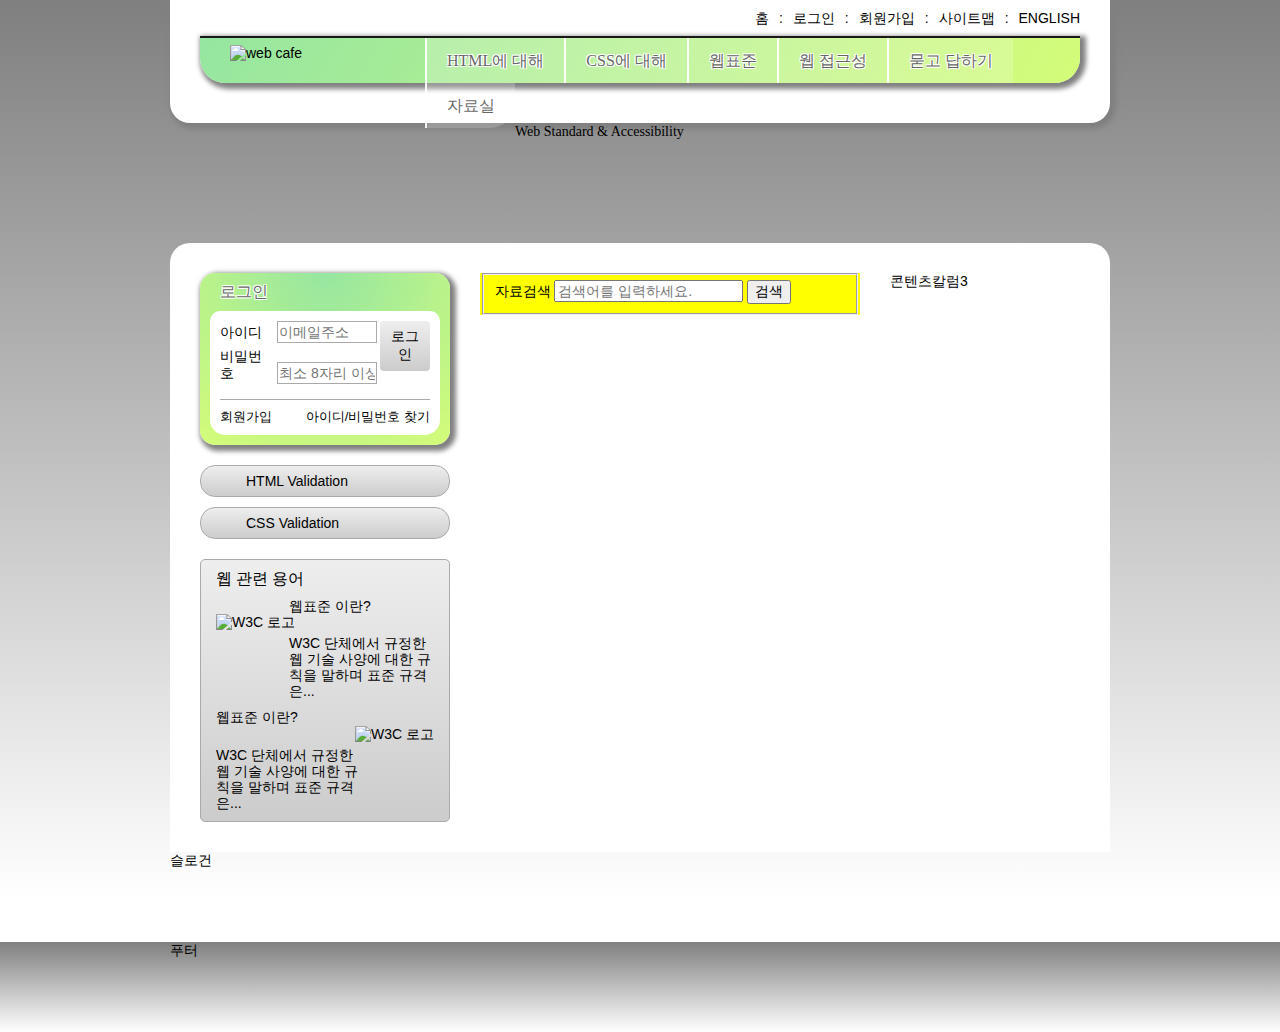
==== index.html @ 8339ca51 "자료 검색부분 마크업 완성" ====
<!DOCTYPE html>
<html lang="ko">

<head>
    <!--utf-8 다국어 언어를 지원한다.-->
    <meta charset="UTF-8">

    <!--이부분은 모바일 개발시 필요하다.-->
    <!--<meta name="viewport" content="width=device-width, initial-scale=1.0">-->

    <!--최신 브라우저를 실행시켜라 ie=edge-->
    <meta http-equiv="X-UA-Compatible" content="ie=edge">
    <title>웹카페 - 웹접근성 및 웹표준, HTML5, CSS3</title>

    <!--파비콘 아이콘을 사용한다. 네이버 클릭하면 위에 조금한 사진나오게끔-->
    <link rel="shortcut icon" href="./images/common/webcafe.ico">
    <link rel="stylesheet" href="css/style.css">

    <!--이렇게 직접 노토 산세리프 글꼴을 보여줄 수 있다.-->
    <!--<link href="https://fonts.googleapis.com/css?family=Noto+Sans" rel="stylesheet"> -->
    <!--<style>
    @import url('https://fonts.googleapis.com/css?family=Noto+Sans');
  </style>-->
</head>

<body>
    <div class="wrapper">
        <!--header.header+div.visual+main.main-content-->
        <header class="header">
            <h1 class="logo">
                <img src="images/logo.png" alt="web cafe">

            </h1>
            <ul class="info-menu">
                <!--li*5>a[href="#"]-->
                <li><a href="#">홈</a></li>
                <li><a href="#">로그인</a></li>
                <li><a href="#">회원가입</a></li>
                <li><a href="#">사이트맵</a></li>
                <li><a href="#">english</a></li>
            </ul>
            <nav class="navigation">
                <ul class="main-menu">
                    <li>
                        <!--span을 줘서 a와는 다르게 눌럿을때 시각효과를 준다. tabindex를 사용하면 눌럿을때 효과를 준다.-->
                        <span tabindex="0">HTML에 대해</span>
                        <!--ul>li>a[href="#"]-->
                        <ul class="about-html">
                            <li><a href="#">HTML5 소개</a></li>
                            <li><a href="#">레퍼런스 소개</a></li>
                            <li><a href="#">활용 예제</a></li>
                        </ul>
                    </li>
                    <li>
                        <span tabindex="0">CSS에 대해</span>
                        <!--ul>li>a[href="#"]-->
                        <ul class="about-CSS">
                            <li><a href="#">CSS 소개</a></li>
                            <li><a href="#">CSS2 VS CSS3</a></li>
                            <li><a href="#">CSS 애니메이션</a></li>
                            <li><a href="#">CSS Framework</a></li>
                        </ul>
                    </li>
                    <li>
                        <span tabindex="0">웹표준</span>
                        <!--ul>li>a[href="#"]-->
                        <ul class="web-standards">
                            <li><a href="#">웹 표준이란?</a></li>
                            <li><a href="#">W3C</a></li>
                            <li><a href="#">HTML5의 현재와 미래</a></li>
                        </ul>
                    </li>
                    <li>
                        <span tabindex="0">웹 접근성</span>
                        <!--ul>li>a[href="#"]-->
                        <ul class="web-accessibility">
                            <li><a href="#">웹 접근성의 개요</a></li>
                            <li><a href="#">장애 환경의 이해</a></li>
                            <li><a href="#">장차법</a></li>
                            <li><a href="#">웹 접근성 품질마크</a></li>
                        </ul>
                    </li>
                    <li>
                        <span tabindex="0">묻고 답하기</span>
                        <!--ul>li>a[href="#"]-->
                        <ul class="qna">
                            <li><a href="#">묻고 답하기</a></li>
                            <li><a href="#">FAQ</a></li>
                            <li><a href="#">1대1 질문</a></li>
                            <li><a href="#">웹표준</a></li>
                            <li><a href="#">웹접근성</a></li>
                        </ul>
                    </li>
                    <li>
                        <span tabindex="0" class="end">자료실</span>
                        <!--ul>li>a[href="#"]-->
                        <ul class="archive">
                            <li><a href="#">공개 자료실</a></li>
                            <li><a href="#">이미지 자료실</a></li>
                            <li><a href="#">웹표준 자료실</a></li>
                            <li><a href="#">웹 접근성 자료실</a></li>
                        </ul>
                    </li>
                </ul>
            </nav>
        </header>
        <div class="visual">
            <div class="visual-text">
                Web Standard &amp; Accessibility
            </div>
        </div>
        <main class="main-content">
            <!--div.group.group${콘텐츠칼럼$}*3-->
            <div class="group group1">
                <div class="login">
                    <h2 class="login-heading">로그인</h2>
                    <!--form만 했는데 action이 나온다. 이거는 서버 URL을 적으면 된다.-->
                    <form action="javascript:alert('회원님 반갑습니다.');" class="login-form">
                        <!--fieldset>legend-->
                        <!--폼을 묶을때는 전용 fieldset을 써준다.-->
                        <fieldset>
                            <legend>회원 로그인 폼</legend>
                            <div class="user-email">
                                <!--label+input#user-email-->
                                <label for="user-email">아이디</label>
                                <!--required는 필수적이다 즉 값을 입력안하고 누르면 제대로 쓰라고 나온다.-->
                                <input type="email" id="user-email" required placeholder="이메일주소">
                            </div>
                            <div class="user-pw">
                                <label for="user-pw">비밀번호</label>
                                <input type="password" id="user-pw" required placeholder="최소 8자리 이상">
                            </div>
                            <!--전송하는 역할을 한다 -> form이 가지고 있는 액션으로 가져온다.-->
                            <button type="submit" class="btn-login">로그인</button>
                        </fieldset>

                    </form>
                    <ul class="member">
                        <!--li*2>a[class href="#"]-->
                        <li class="join icon-right-open"><a href="#">회원가입</a></li>
                        <li class="find icon-right-outline"><a href="#">아이디/비밀번호 찾기</a></li>
                    </ul>
                </div>
                <div class="validation">
                    <h2 class="validation-heading hidden">유효성 검사 배너 링크</h2>
                    <ul class="validation-list">
                        <!--title 태그는 마우스 위로 누르면 해당 이름이 나온다. target을 누르면 새창이 뜨게 된다.-->
                        <li>
                            <a href="https://validator.w3.org/#validate_by_upload" title="마크업 유효성 검사 사이트로 이동" target="_blank">HTML Validation</a>
                        </li>
                        <li>
                            <a href="http://jigsaw.w3.org/css-validator/#validate_by_upload" title="CSS 유효성 검사 사이트로 이동" target="_blank">CSS Validation</a>
                        </li>
                    </ul>
                </div>

                <!--<div class="term">
                    <h2 class="term-heading">웹 관련 용어</h2>
                    <ul class="term-list">
                        <li class="term-list-thumbnail"><img src="images/web_standards.gif" alt="W3C 로고"></li>
                        <li class="term-list-subject">웹표준 이란?</li>
                        <li class="term-list-brief">W3C 단체에서 규정한 웹 기술 사양에 대한 규칙을 말하며 표준 규격은...</li>
                    </ul>
                </div>-->

                <div class="term">
                    <h2 class="term-heading">웹 관련 용어</h2>
                    <dl class="term-list">
                        <dt class="term-list-subject">웹표준 이란?</dt>
                        <dd class="term-list-thumbnail"><img src="images/web_standards.gif" alt="W3C 로고"></dd>
                        <dd class="term-list-brief">W3C 단체에서 규정한 웹 기술 사양에 대한 규칙을 말하며 표준 규격은...</dd>
                    </dl>
                    <dl class="term-list even">
                        <dt class="term-list-subject">웹표준 이란?</dt>
                        <dd class="term-list-thumbnail"><img src="images/web_standards.gif" alt="W3C 로고"></dd>
                        <dd class="term-list-brief">W3C 단체에서 규정한 웹 기술 사양에 대한 규칙을 말하며 표준 규격은...</dd>
                    </dl>
                </div>
            </div>




            <div class="group group2">
                <!--<div class="search">
                    <form action="" class="search-form">
                        <fieldset>
                            <legend></legend>
                            <div class="searching">
                                <label for="searching">자료검색</label>
                                <input type="search" id="searching" required placeholder="검색어를 입력하세요.">
                            </div>
                            <button type="submit" class="btn-search">검색</button>
                        </fieldset>
                    </form>
                </div>-->
                <div class="search">
                    <h2 class="search-heading hidden">검색</h2>
                    <!--인라인 자바 스크립트 html안에 자바스크립트가 있다.-->
                    <!--"javascript:alert();" 바깥이 겹따움표 이기 때문에 안에 () 여기는 '' 홀따움표를 적는다.-->
                    <form action="javascript:alert('검색이 완료되었습니다.');" class="search-form">
                        <!--fieldset>legend-->
                        <fieldset>
                            <legend>검색 폼</legend>
                            <label for="search">자료검색</label>
                            <!--input#search.keyword 아이디도 있고 클래스도 있다.-->
                            <input type="search" id="search" class="keyword" required placeholder="검색어를 입력하세요.">
                            <button type="submit" class="btn-search">검색</button>
                        </fieldset>
                    </form>
                </div>


            </div>

            <div class="group group3 ">콘텐츠칼럼3</div>
        </main>

        <!--article.slogan+footer.footer-->
        <article class="slogan ">슬로건</article>
        <div class="footer-bg ">
            <footer class="footer ">푸터</footer>
        </div>
    </div>


    <script src="https://code.jquery.com/jquery-3.2.1.min.js " integrity="sha256-hwg4gsxgFZhOsEEamdOYGBf13FyQuiTwlAQgxVSNgt4=" crossorigin="anonymous"></script>
    <script src="js/webcafe.js "></script>
</body>

</html>

<!-- 이걸 써야지 표준타입으로 간다 doctype이 없으면 비표준으로 된다.-->
<!--doctype html-->
<!--html:4t-->
<!--
<!DOCTYPE HTML PUBLIC "-//W3C//DTD HTML 4.01 Transitional//EN " "http://www.w3.org/TR/html4/loose.dtd ">
<html lang="en ">
<head>
<meta http-equiv="Content-Type " content="text/html;charset=UTF-8 ">
<title>Document</title>
</head>
<body>

</body>
</html> 

html:xt
-->
<!--
<!DOCTYPE html PUBLIC "-//W3C//DTD XHTML 1.0 Transitional//EN " "http://www.w3.org/TR/xhtml1/DTD/xhtml1-transitional.dtd ">
<html xmlns="http://www.w3.org/1999/xhtml " xml:lang="en ">
<head>
<meta http-equiv="Content-Type " content="text/html;charset=UTF-8 ">
<title>Document</title>
</head>
<body>

</body>
</html>
-->
<!--<!DOCTYPE html>
<html lang="ko ">
  <head>
    <meta charset="UTF-8 ">
    <meta name="viewport " content="width=device-width, initial-scale=1.0 ">
    <meta http-equiv="X-UA-Compatible " content="ie=edge ">
    <title>Web Cafe</title>
  </head>
  <body>
    <div>
      <div class="note "></div>

      div.note.brand
      <div class="note brand "></div>

      div#gnb
      <div id="gnb "></div>
      ul>li>a
      <ul>
        <li><a href=" "></a></li>
      </ul>

      ul>li*3
      <ul>
        <li></li>
        <li></li>
        <li></li>
      </ul>

      ul>li*3>a
      <ul>
        <li><a href=" "></a></li>
        <li><a href=" "></a></li>
        <li><a href=" "></a></li>
      </ul>

      ul>li*3>a{메뉴아니템}
      <ul>
        <li><a href=" ">메뉴아니템</a></li>
        <li><a href=" ">메뉴아니템</a></li>
        <li><a href=" ">메뉴아니템</a></li>
      </ul>

      ul>li*3>a{메뉴아니템$}
      <ul>
        <li><a href=" ">메뉴아니템1</a></li>
        <li><a href=" ">메뉴아니템2</a></li>
        <li><a href=" ">메뉴아니템3</a></li>
      </ul>

      ul>li.style$*3>a{메뉴아니템$}
      <ul>
        <li class="style1 "><a href=" ">메뉴아니템1</a></li>
        <li class="style2 "><a href=" ">메뉴아니템2</a></li>
        <li class="style3 "><a href=" ">메뉴아니템3</a></li>
      </ul>

      header+nav+main+footer
      <header></header>
      <nav></nav>
      <main></main>
      <footer></footer>

      a[href="http://w3.org "]
      <a href="http://w3.org "></a>
      

    </div>
  </body>
</html>-->
---- css/style.css ----
@charset "utf-8";

/*웹폰트 선언*/

@import"fontello.css";

/*@는 선언만한다. 화면에[ 바로 나오지는 않는다.*/

@font-face {
    /*글꼴 이름*/
    font-family: 'Noto Sans Regular';
    font-style: normal;
    font-weight: 400;
    src: local('Noto Sans Regular'), local('NotoSans-Regular'), url('font/eot/NotoSansKR-Regular-Hestia.eot'), url('font/eot/NotoSansKR-Regular-Hestia.eot?#iefix') format('embedded-opentype'), url('font/woff/NotoSansKR-Regular-Hestia.woff') format('woff'), url('font/otf/NotoSansKR-Regular-Hestia.otf') format('opentype');
}

@font-face {
    font-family: 'Noto Sans Bold';
    font-style: normal;
    font-weight: 700;
    src: local('Noto Sans Bold'), local('NotoSans-Bold'), url('font/eot/NotoSansKR-Bold-Hestia.eot'), url('font/eot/NotoSansKR-Bold-Hestia.eot?#iefix') format('embedded-opentype'), url('font/woff/NotoSansKR-Bold-Hestia.woff') format('woff'), url('font/otf/NotoSansKR-Bold-Hestia.otf') format('opentype');
}

@font-face {
    font-family: 'webcafeIcon';
    font-weight: 400;
    src: url('font/webcafeIcon.eot');
    src: url('font/webcafeIcon.eot?#iefix') format('embedded-opentype'), url('font/webcafeIcon.woff') format('woff'), url('font/webcafeIcon.ttf') format('truetype'), url('font/webcafeIcon.svg#webcaferegular') format('svg');
}


/*숨김 컨텐츠*/

legend,
.hidden {
    /*이렇게 하면 완전히 감춰지지 않는다*/
    /*display: none;*/
    position: absolute;
    left: -9999px;
    /*background: lime;*/
}


/*이렇게 직접 url을 통해 글꼴을 받을 수 잇다.*/


/*@import url('https://fonts.googleapis.com/css?family=Noto+Sans');*/


/*body{
  background: yellow;

}*/


/*요소의 여백 최소화*/


/* * 전체 선택자 */


/** {
  margin: 0;
  padding: 0;
}*/

html,
body,
h1,
h2,
h3,
h4,
h5,
h6,
p,
ul,
li {
    margin: 0;
    padding: 0;
}


/*제목크기 초기화*/

h1,
h2,
h3,
h4,
h5,
h6,
p {
    font-size: 1em;
    /*fw:n*/
    font-weight: normal;
}


/*레이아웃*/


/*.을찍고 뒤에 쓰면 클래스를 찾는다. 그냥쓰면 식별을 못한다.*/

html {
    font-size: 10px;
}


/*기본 스타일*/

body {
    /*앞에 글꼴이 인식 안될경우를 대비해서 , 찍도 뒤에 다른 글꼴을 사용한다.*/
    font-family: 'Noto Sans Regular', sans-serif;
    /*font-family: "돋움",Dotum;*/
    font-size: 1.4rem;
    /*line-height는 글자의 크기와 약간의 테두리 관련해서 나타낸다.*/
    line-height: 1.15;
}

input,
textarea,
select,
option,
button {
    font-family: inherit;
    font-size: inherit;
}

.wrapper {
    /*background-color: silver;*/
    /*background-image: linear-gradient(to bottom, rgba(0,0,0,0.65) 0%,rgba(0,0,0,0) 99%,rgba(0,0,0,0) 100%);*/
    /*background-image: linear-gradient(120deg, #84fab0 0%, #8fd3f4 100%);*/
    /*background-image: linear-gradient(60deg, #abecd6 0%, #fbed96 100%);*/
    /*background-image: url(images/bg_flower.png),linear-gradient(to bottom, rgba(0,0,0,0.5) 0%, rgba(255,255,255,1) 100%);*/
    /*그림을 하나만 나오게 한다. 또한 2가지 이미지에 따로 적용하기 위해 , 를 사용한다.*/
    /*background-repeat: no-repeat,repeat;
  background-position: 50% 0%, 0% 0%;*/
    /*위에 3개를 한번에 나타내기*/
    background: url(images/bg_flower.png) no-repeat 50% 0%, linear-gradient(to bottom, rgba(0, 0, 0, 0.5) 0%, rgba(255, 255, 255, 1) 100%) repeat 0% 0%;
    /*이미지가 올라가는거를 막아준다. 배경 이미지를 고정시킨다.*/
    background-attachment: fixed;
    height: 100vh;
}


/*링크스타일*/

a {
    color: inherit;
    text-decoration: none;
}

.header,
.visual,
.main-content,
.slogan,
.footer {
    width: 940px;
    margin: 0 auto;
    /*상자들이 패딩이나 마진으로 넘어가는 부분을 원래 부분으로 맞춰줌.*/
    box-sizing: border-box;
}


/*헤더*/

.header {
    /*내가 지정한 width 값에 보더 패딩 다 더해서 결국엔 940 px로 된다.*/
    box-sizing: border-box;
    /*w940px*/
    /*height: 115px;*/
    /*컨텐츠가 추가 되면 계쏙 같이 늘어 난다 min-height*/
    /*min-height: 115px;*/
    background-color: #FFFFFF;
    border-radius: 0 0 20px 20px;
    box-shadow: 3px 3px 5px 3px gray;
    /*background-color: pink;*/
    /*border: 10px solid blue;
  padding: 20px;*/
    /*margin: 0 50px 100px 200px;*/
    /*h10vh*/
    /*height: 10vh;*/
    position: relative;
    padding: 0 30px 40px 30px;
}


/*로고*/

.logo {
    /*pos:r 이거는 relative는 붕 떠있는 상태다 즉 스티커와 비슷하다.*/
    /*position: relative;
    top: 50px;
    left: 100px;*/
    /*fixed는 absolute와 같은 화변 view port 기준이다.*/
    /*position: fixed;*/
    position: absolute;
    top: 45px;
    left: 60px;
}


/*텍스트 링크 - 안내링크*/

.info-menu {
    /*background: pink;*/
    /*기존에 점같은거를안쓰겟다 불릿을 안사용하겟다.*/
    list-style: none;
    font-size: 0;
    text-align: right;
    position: relative;
    right: -10px;
}


/*클래스와 요소를 같이 선택한다. 즉 그 하위 메뉴 안에 요소만 li를 선택한다.*/

.info-menu li,
.info-menu a {
    display: inline-block;
}

.info-menu li {
    /*background: lime;*/
    /*display: inline;*/
    font-size: 1.4rem;
    text-transform: uppercase;
}


/*.info-menu li a{
    }*/

.info-menu a {
    /*패딩은 공백의 넓이 길이까지 늘어난다. */
    padding: 10px;
    /*background: yellow;*/
    /*display: inline-block;*/
}

.info-menu li::after {
    content: ":";
}

.info-menu li:last-child::after {
    /*background: yellow;*/
    content: "";
}


/*메인메뉴*/

.main-menu {
    background-image: linear-gradient(120deg, #96e6a1 0%, #d4fc79 100%);
    /*background: linear-gradient(to bottom, #e5892d 0%, #e0652c 35%, #e0652c 65%, #e5892d 100%);*/
    list-style: none;
    border-top: 2px solid #181818;
    /*x,y 값을 둥글게 할수 있다.*/
    /*border-radius: 0 0 25px 25px/ 0 0 25px 25px;*/
    border-radius: 0 0 25px 25px;
    padding-left: 225px;
    /*font-size: 1.8rem;*/
    height: 45px;
    box-shadow: 3px 3px 5px 3px gray;
}

.main-menu>li {
    float: left;
    position: relative;
    /*이렇게 하면 단점은 여백을 주면 공백부분은 클릭할 수 없다. 따라서 밑에 li>a 부분에 준다.
    padding: 10px 20px;*/
}


/*자식 선택자 그 안에 있는 자식만 A만을 선택한다.*/

.end {
    border-radius: 0 0 25px 0;
}


/*.main-menu>li>a {*/

.main-menu span {
    font-size: 1.6rem;
    font-family: "Noto Sans Bold";
    /*요새는 투명도 주는게 트랜드 그때는 16진수가아닌 rgba 방식을 사용*/
    color: rgba(93, 93, 93, 0.95);
    /*padding: 10px 21px 10px 20px;*/
    background: rgba(255, 255, 255, 0.2);
    display: block;
    line-height: 45px;
    padding: 0 20px;
    border-left: 2px solid rgba(255, 255, 255, 0.9);
    /*text-shadow: 1px 1px 0 #000, 2px 2px 0 #000, 3px 3px 0 #000, 4px 4px 0 #000;*/
    text-shadow: 1px 1px 0 #fff, 1px -1px 0 #fff, -1px 1px 0 #fff, -1px -1px 0 #fff;
}


/*hover는 가상 앨리먼트라고 부른다. 마우스는 올렸을때를 hover*/


/*focus를 사용해서 키보드를 통해서도 움직일수 있게 한다.*/


/*hover는 마우스를 올렸을때 효과를 준다.*/

.main-menu span:hover,
.main-menu span:focus {
    /*color: hsla(30, 80%, 70%, 1);*/
    /*color: rgba(255, 255, 255, 0.7);
    text-shadow: 1px 1px 0 #f00, 1px -1px 0 #f00, -1px 1px 0 #f00, -1px -1px 0 #f00;*/
    /*border-bottom: 2px solid #181818;*/
    color: rgba(255, 255, 255, 1);
    text-shadow: 1px 1px 0 rgba(93, 93, 93, 0.95), 1px -1px 0 rgba(93, 93, 93, 0.95), -1px 1px 0 rgba(93, 93, 93, 0.95), -1px -1px 0 rgba(93, 93, 93, 0.95);
    outline: 0;
}


/*hover 마우스 올리면 다음에 밑에 줄나오게 한다.*/

.main-menu span:hover::after,
.main-menu span:focus::after {
    content: "";
    display: block;
    background: skyblue;
    border-top: 2px solid #181818;
}


/*.main-menu>li>a::before {
    content: "구분선";
    display: block;
    background: skyblue;
}*/


/*#para 아이디를 써버리면 구체성 점수가 100점이 된다.*/

.main-menu ul {
    list-style: none;
    /*background: lime;*/
    position: absolute;
    /*display: none;*/
    /*rap은 줄바꿈이고 nowrap은 줄바꿈 하지 않겟다.*/
    white-space: nowrap;
    top: 45px;
}

.main-menu ul li {
    display: inline-block;
}

.main-menu ul a::before {
    font-family: "webcafeicon";
    content: "r";
    position: relative;
    top: 2px;
}

.main-menu ul a:hover::before,
.main-menu ul a:focus::before {
    content: "c";
    /*상속되어 있어서 위에서 2px 내렷으니까 더 내려야 차이가 난다.*/
    /*top: 10px;*/
    /*position: relative;*/
}

.main-menu ul a:hover,
.main-menu ul a:focus {
    color: red;
}

.main-menu ul a {
    padding: 8px 15px 7px 0;
    /*background: orange;*/
    display: block;
}

.about-html {
    /*!important를 쓰면 구체성이 1등이 된다. 무조건 보인다.*/
    /*display: flex !important;*/
    display: none;
    left: 0;
}

.about-CSS {
    display: none;
    left: 0;
}

.web-standards {
    display: none;
    left: 0;
}

.web-accessibility {
    display: none;
    left: -140px;
}

.qna {
    display: none;
    left: -170px;
}

.archive {
    display: none;
    right: -25px;
}


/*비주얼*/

@keyframes text-ani {
    /*시작과 끝을 명시하자 from to 도 괜춘*/
    0% {
        font-size: 12px;
        color: rgba(0, 0, 0, 0);
        /*margin: 0 0 0 0;*/
        /*padding: 0 0 0 0;*/
        /*top: 0;
        left: 0;*/
        transform: translate(0, 0);
    }
    100% {
        font-size: 24px;
        color: rgba(0, 0, 0, 1);
        /*margin: 75px 0 0 400px;*/
        /*padding: 75px 0 0 400px;*/
        /*top: 75px;
        left: 400px;*/
        transform: translate(600px, 75px);
    }
}

.visual {
    /*background-color: lime;*/
    /*height: 10vh;*/
    position: relative;
    height: 120px;
}

.visual::before,
.visual::after {
    content: "";
    position: absolute;
    top: 0;
    left: 0;
    width: 100%;
    height: 120px;
}

.visual::before {
    background: url("images/ani_flower_01.png") no-repeat 0px -10px, url(images/ani_flower_02.png) no-repeat 670px 0;
    /*background-color: yellow;*/
    animation-name: flower-ani;
    animation-duration: 4s;
    animation-fill-mode: backwards;
    animation-direction: alternate;
    animation-iteration-count: infinite;
    animation-timing-function: ease-in-out;
}

.visual::after {
    /*순서 중요하다 cascade 중요 pink를 위에 하면 안나온다.
    따라서 밑에다 해서 순서를 나타내야 한다.*/
    background: url(images/ani_flower_03.png) no-repeat 300px 0, url(images/ani_flower_04.png) no-repeat 800px 0;
    /*background-color: pink;*/
    animation-name: flower-ani;
    animation-duration: 3s;
    animation-delay: 6s;
    animation-fill-mode: backwards;
    animation-direction: alternate;
    animation-iteration-count: infinite;
    animation-timing-function: ease-in-out;
}

@keyframes flower-ani {
    0% {
        opacity: 0;
    }
    100% {
        opacity: 1;
    }
}

.visual-text {
    /*조지아로 보이고 다음에 업으면 time new roman 없으면 time 없으면 serif*/
    font-family: Georgia, 'Times New Roman', Times, serif;
    display: inline-block;
    /*position: absolute;*/
    /*background: yellow;
    animation-name: text-ani;
    animation-duration: 1s;
    animation-fill-mode: forwards;
    animation-delay: 2s;
    color: rgba(0, 0, 0, 0);
    animation-timing-function: ease-in-out;*/
    /*애니메이션 실회 횟수*/
    /*animation-iteration-count: 3;
    animation-direction: alternate;*/
    /*단축 표현 필수 조건은 애니메이션이름 듀레이션시간.*/
    /*animation: text-ani 0.5s forwards 2s ease-in-out 3 alternate;*/
    animation: text-ani 0.5s forwards ease-in-out;
}

.main-content {
    background-color: #fff;
    border-radius: 20px 20px 0 0;
    /*height: 60vh;높으를 지우면 컨텐츠만큼 높이가 올라온다.*/
    min-height: 400px;
    display: flex;
    padding: 30px;
    /*flex-direction: column;*/
    flex-direction: row;
    /*justify-content: flex-end;*/
    justify-content: space-between;
    /*컨텐트 값들을 정렬한다.*/
    /*justify-content: space-between;*/
    /*justify-content:space-around; */
    /*justify-content: center; 가운데 정렬*/
    /*부모 영역의 아래쪽으로 group들이 붙어진다.*/
    /*align-items: flex-end;*/
    /*align-items: center;*/
    /*align-items: flex-start;*/
}

.group {
    /*background-color: orange;*/
}

.group1 {
    width: 250px;
    /*height: 100px;*/
    /*order: 1;*/
    /*align-self: flex-end;*/
}


/*로그인 float*/


/*로그인*/

.login {
    background: radial-gradient(circle at center top, #96e6a1 0%, #d4fc79 100%);
    padding: 10px;
    border-radius: 15px;
    /* 0 0 10px 번짐의 효과가 얼마나 한지 10px 번짐 효과*/
    box-shadow: 3px 3px 5px 3px gray;
}

.login-heading {
    font-family: "Noto Sans Bold", sans-serif;
    font-size: 1.6rem;
    color: rgba(93, 93, 93, 0.95);
    text-shadow: 1px 1px 0 #fff, 1px -1px 0 #fff, -1px 1px 0 #fff, -1px -1px 0 #fff;
    text-indent: 10px;
}

.login-form fieldset {
    padding: 0 0 15px 0;
    border: 0;
    border-bottom: 1px solid #aaa;
    margin: 0;
    position: relative;
}

.login-form {
    padding: 10px;
    background: white;
    margin-top: 10px;
    border-radius: 10px 10px 0 0;
}

.login-form input {
    box-sizing: border-box;
    width: 100px;
    height: 22px;
    border: 1px solid #aaa;
    padding: 1px 1px 1px 1px;
}

.btn-login {
    background: linear-gradient(to bottom, #eee, #ccc);
    border-radius: 4px;
    width: 50px;
    height: 50px;
    position: absolute;
    top: 0;
    right: 0;
    border: 0;
    padding: 0 5px;
    /*마우스에 올리면 손가락 표시가 되게 한다.*/
    cursor: pointer;
    /*font-size: 1.2rem;*/
}

.member {
    padding: 0 10px 10px 10px;
    background: white;
    border-radius: 0 0 10px 10px;
    /*이걸 주면 * 앞에 점찍히는거를 방지할 수 있다*/
    list-style-type: none;
    font-size: 1.3rem;
    /*display: flex;*/
    /*justify-content: space-between;*/
}


/*플로트 이슈를 해결하기 위한 clearfix*/

.member::after {
    content: "";
    display: block;
    /*강제 마진을 준다 float높이 만큼*/
    clear: both;
}

.icon-right-open::before,
.icon-right-outline::before {
    color: red;
    /*font-size: 1rem;*/
}

.join {
    /*background: yellow;*/
    float: left;
}

.find {
    /*background: pink;*/
    float: right;
}

.user-pw {
    /*background: lime;*/
    margin-top: 5px;
}

.login-form label {
    /*레이블 테그는 인라인 상자라 적용이 안된다.*/
    display: inline-block;
    width: 3.8em;
    cursor: pointer;
    /*background: yellow;*/
}

.member {
    /*border-top: 1px solid #aaa;*/
    list-style-type: none;
    background: white;
    border-radius: 0 0 15px 15px;
}

.group2 {
    width: 380px;
    /*height: 200px;*/
    /*order: 2;*/
}

.group3 {
    width: 190px;
    /*height: 150px;*/
    /*order: 3;*/
    /*기본 order 값이 0으로 되어 있으므로 -1을 쓰면 가장 앞에 간다.*/
    /*order: -1;*/
}


/*유효성 검사 배너 링크*/

.validation {
    margin-top: 20px;
}


/*.validation-list {
    list-style-type: none;
}

.validation-list a {
    display: block;
    border: 1px solid #aaa;
    border-radius: 15px;
    height: 30px;
    line-height: 30px;
    margin: 10px 0px;
    padding-left: 45px;
    background: url("images/validation_icon.png") no-repeat 20px 50%, linear-gradient(to bottom, #eee 0%, #ccc 100%);
}*/

.validation-list li {
    /*url안에서 no-repeat를 작성하면 하나만 나오게 되고 25px는 x좌표 기준 y좌표는 50%나 center를 작성하면 가운데로 배치가 된다.*/
    background: url("images/validation_icon.png") no-repeat 20px 50%, linear-gradient(to bottom, #eee, #ccc);
    list-style-type: none;
    border: 1px solid #aaa;
    margin-bottom: 10px;
    height: 30px;
    line-height: 30px;
    /*이렇게 쓰면 사진을 눌렀을때 그림 앞에는 클릭이 안된다.*/
    /*padding-left: 45px;*/
    /*text 기준으로 여백이 들어가기 때문에 클릭이 그림 전체로 된ㄷ.*/
    text-indent: 45px;
    border-radius: 15px;
}

.validation-list a {
    display: block;
}


/*웹관련 용어*/

.term {
    background: linear-gradient(to bottom, #eee 0%, #ccc 100%);
    margin-top: 20px;
    border: 1px solid #aaa;
    border-radius: 5px;
    /*padding을 2개만 주면 처음은 위아래 두번재는 왼쪽오른쪽 값이 된다.*/
    padding: 10px 15px;
}

.term-heading {
    font-size: 1.6rem;
    font-family: "Noto Sans Bold";
}

.term-list {
    margin: 10px 0 0 0;
}

.term-list::after {
    content: "";
    display: block;
    clear: both;
}


/*밑에 brief를 0으로 해서 밑에게 먼저 우선되니까 !important를 적용한다. 또한
dd.term-list-brief이런식으로 정확히 명시해줘도 된다.*/

.term-list-brief {
    margin-top: 5px !important;
}

.term-list-thumbnail,
.term-list-brief {
    margin: 0;
}

.term-list-subject,
.term-list-brief {
    float: right;
    width: 145px;
}

.term-list-subject {}

.term-list-thumbnail {
    float: left;
}

.even .term-list-subject,
.even .term-list-brief {
    float: left;
}

.even .term-list-thumbnail {
    float: right;
}


/*.term {
    margin-top: 20px;
    padding: 12px 15px 15px 15px;
    background: linear-gradient(to bottom, #eee, #ccc);
    border: 1px solid #aaa;
    border-radius: 15px;
}

.term-list {
    margin: 5px 0 0 0;
    padding: 0;
}

.term h2 {
    padding: 0;
    margin: 0;
    font-family: "Noto Sans Bold", sans-serif;
    font-size: 1.6rem;
    color: black;
}

.term dt {
    display: inline-block;
    붕 뜨게 하고 싶으면 relative에서 상위 좌표를 -10px로 준다.
    position: relative;
    top: -5px;
    margin: 0;
    padding: 0;
    font-family: "Noto Sans Bold", sans-serif;
    font-size: 1.6rem;
    color: blue;
}

.term dd {
    margin: 0;
    padding: 0;
}

그냥 :first-child를 사용하면 dt가 면저 선택된다.
.term dl dd:nth-of-type(1) {
    float: left;
    margin: 0 15px 0 0;
    padding: 0;
}*/


/*.term {
    background: lime;
    margin-top: 20px;
    padding: 10px;
}

.term-heading {
    font-size: 1.6rem;
    font-family: "Noto Sans Bold";
}

.term ul {
    list-style-type: none;
}

.term-list-thumbnail {
    float: left;
}*/


/*.validation a {
    
    display: block;
}

.aaa,
.bbb {
    line-height: 30px;
    list-style: none;
    width: 250px;
    box-sizing: border-box;
    background: radial-gradient(circle at center top, #96e6a1 0%, #d4fc79 100%);
    height: 30px;
    border: 1px solid #aaa;
    border-radius: 30px;
}

.bbb {
    margin-top: 15px;
}
*/


/*search 연습--------------------*/


/*.search {
    position: relative;
    padding: 15px 10px 8px 13px;
    background: linear-gradient(to bottom, #eee 0%, #ccc 100%);
    border: 1px solid #aaa;
    border-bottom: 0;
    border-radius: 15px 15px 0 0;
}

.search fieldset {
    border: 0;
}

.searching {
}

.btn-search {
    background: linear-gradient(to bottom, #000, #ccc);
    border-radius: 4px;
    position: absolute;
    top: 10px;
    right: 0;
    padding: 0 5px;
    cursor: pointer;
}*/


/*search 연습--------------------*/

.search {
    background: yellow;
}

.slogan {
    height: 10vh;
}

.footer-bg {
    background: linear-gradient(to bottom, rgba(0, 0, 0, 0.5) 0%, rgba(255, 255, 255, 1) 100%);
}

.footer {
    height: 10vh;
}
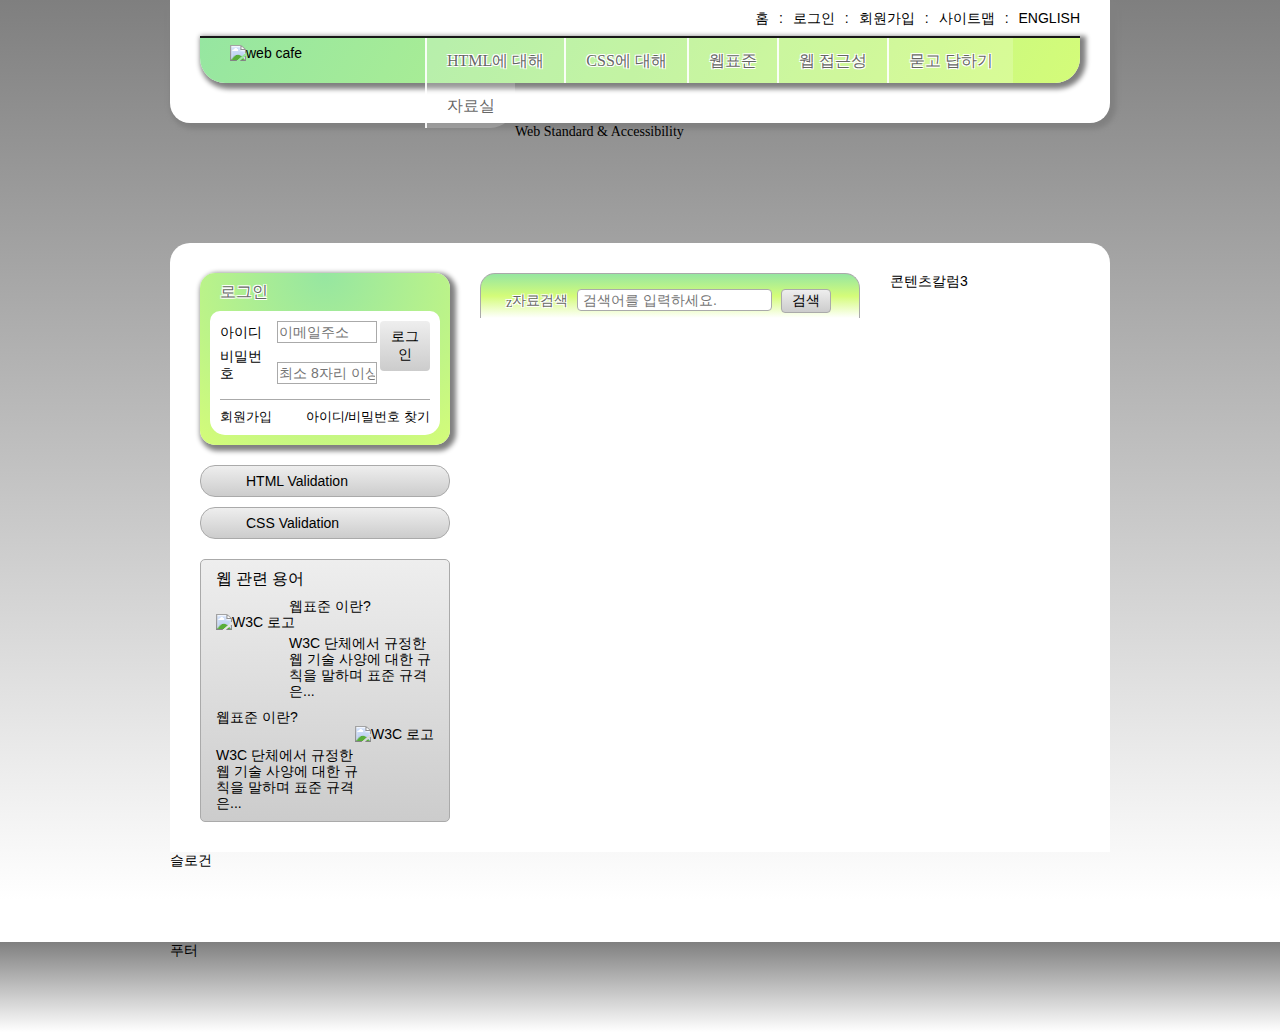
==== commit 018d733c: "자료검색까지 완료" ====
--- a/index.html
+++ b/index.html
@@ -43,6 +43,7 @@
                 <ul class="main-menu">
                     <li>
                         <!--span을 줘서 a와는 다르게 눌럿을때 시각효과를 준다. tabindex를 사용하면 눌럿을때 효과를 준다.-->
+                        <!--tabindex는 순위다 즉 0이번 제일번저 키보드로 접근 가능하게 할수 있게 된다.-->
                         <span tabindex="0">HTML에 대해</span>
                         <!--ul>li>a[href="#"]-->
                         <ul class="about-html">
--- a/css/style.css
+++ b/css/style.css
@@ -281,10 +281,10 @@
 /*.main-menu>li>a {*/
 
 .main-menu span {
+    cursor: pointer;
     font-size: 1.6rem;
     font-family: "Noto Sans Bold";
     /*요새는 투명도 주는게 트랜드 그때는 16진수가아닌 rgba 방식을 사용*/
-    color: rgba(93, 93, 93, 0.95);
     /*padding: 10px 21px 10px 20px;*/
     background: rgba(255, 255, 255, 0.2);
     display: block;
@@ -292,6 +292,7 @@
     padding: 0 20px;
     border-left: 2px solid rgba(255, 255, 255, 0.9);
     /*text-shadow: 1px 1px 0 #000, 2px 2px 0 #000, 3px 3px 0 #000, 4px 4px 0 #000;*/
+    color: rgba(93, 93, 93, 0.95);
     text-shadow: 1px 1px 0 #fff, 1px -1px 0 #fff, -1px 1px 0 #fff, -1px -1px 0 #fff;
 }
 
@@ -581,6 +582,14 @@
     padding: 1px 1px 1px 1px;
 }
 
+.login-form label {
+    /*레이블 테그는 인라인 상자라 적용이 안된다.*/
+    display: inline-block;
+    width: 3.8em;
+    cursor: pointer;
+    /*background: yellow;*/
+}
+
 .btn-login {
     background: linear-gradient(to bottom, #eee, #ccc);
     border-radius: 4px;
@@ -638,14 +647,6 @@
     margin-top: 5px;
 }
 
-.login-form label {
-    /*레이블 테그는 인라인 상자라 적용이 안된다.*/
-    display: inline-block;
-    width: 3.8em;
-    cursor: pointer;
-    /*background: yellow;*/
-}
-
 .member {
     /*border-top: 1px solid #aaa;*/
     list-style-type: none;
@@ -892,8 +893,97 @@
 
 /*search 연습--------------------*/
 
+
+/*.search {
+    background: linear-gradient(to bottom, #eee 0%, #ccc 100%);
+    border: 1px solid #aaa;
+    border-bottom: 0;
+    border-radius: 15px 15px 0 0;
+    padding: 20px 10px 5px 25px;
+}
+
+.search fieldset {
+    border: 0;
+}
+
+.search-form input {
+    box-sizing: border-box;
+    width: 200px;
+    height: 20px;
+    border: 1px solid #aaa;
+    padding: 1px 1px 1px 1px;
+}
+
+.keyword {
+    box-sizing: border-box;
+    width: 200px;
+    height: 20px;
+    border: 1px solid #aaa;
+    padding: 1px 1px 1px 1px;
+}
+
+.search label::before {
+    font-family: "webcafeicon";
+    content: "z";
+    position: relative;
+    top: 2px;
+    right: 4px;
+}
+
+.btn-search {
+    width: 48px;
+    color: white;
+    background: linear-gradient(to bottom, #000, #ccc);
+    border-radius: 4px;
+    padding: 0 5px;
+    cursor: pointer;
+    border: 0;
+}*/
+
+
+/*search 진짜 실습 밑에 부분*/
+
 .search {
-    background: yellow;
+    background: linear-gradient(to bottom, #96e6a1 0%, #d4fc79 50%, white 100%);
+    border: 1px solid #aaa;
+    border-bottom: 0;
+    border-radius: 15px 15px 0 0;
+    padding: 15px 25px 5px 25px;
+}
+
+.search label {
+    color: rgba(93, 93, 93, 0.95);
+    text-shadow: 1px 1px 0 #fff, 1px -1px 0 #fff, -1px 1px 0 #fff, -1px -1px 0 #fff;
+}
+
+.search fieldset {
+    border: 0;
+    padding: 0;
+    margin: 0;
+}
+
+.search-form label::before {
+    font-family: "webcafeicon";
+    content: "z";
+    position: relative;
+    top: 2px;
+}
+
+.search-form input {
+    width: 195px;
+    height: 22px;
+    border: 1px solid #aaa;
+    border-radius: 4px;
+    padding: 1px 1px 1px 5px;
+    margin: 0 5px;
+}
+
+.btn-search {
+    background: linear-gradient(to bottom, #eee, #ccc);
+    border-radius: 4px;
+    border: 1px solid #aaa;
+    padding: 0 10px;
+    height: 24px;
 }
 
 .slogan {
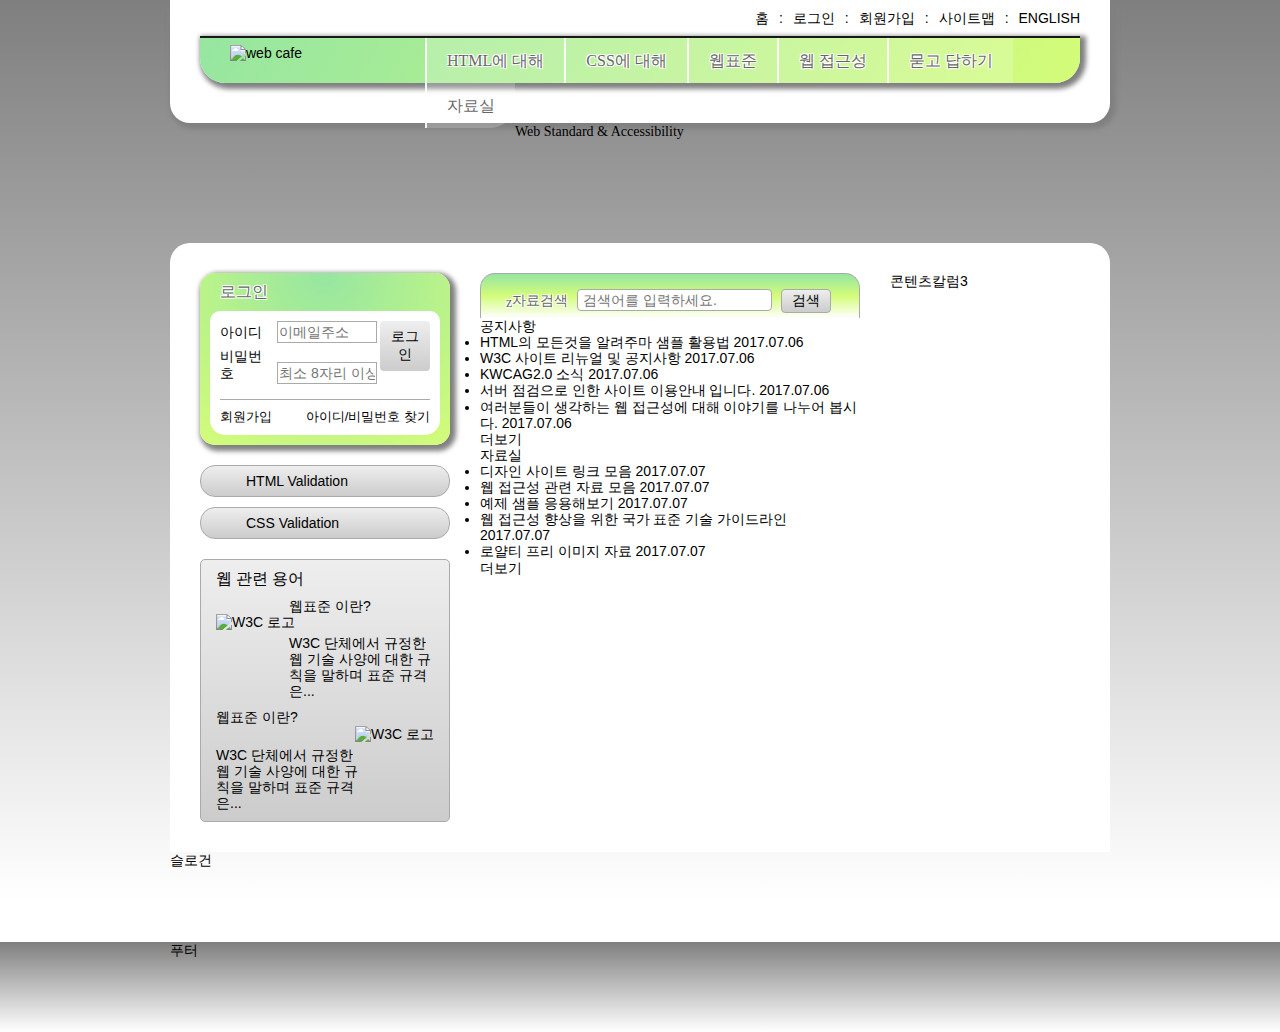
==== commit cb312952: "공지사항 및 마크업 구조 완성" ====
--- a/index.html
+++ b/index.html
@@ -212,13 +212,78 @@
                 </div>
 
 
+
+
+
+
+                <div class="board">
+                    <div class="notice">
+                        <h2 class="notice-heading" tabindex="0">공지사항</h2>
+                        <ul class="notice-list">
+
+
+                            <!--li>a[href="#"]+time[datetime="2017-07-06T13:44:25"]{2017.07.06}-->
+                            <li>
+                                <a href="#">HTML의 모든것을 알려주마 샘플 활용법</a>
+                                <time datetime="2017-07-06T13:44:25">2017.07.06</time>
+                            </li>
+                            <li>
+                                <a href="#">W3C 사이트 리뉴얼 및 공지사항</a>
+                                <time datetime="2017-07-06T13:44:25">2017.07.06</time>
+                            </li>
+                            <li>
+                                <a href="#">KWCAG2.0 소식</a>
+                                <time datetime="2017-07-06T13:44:25">2017.07.06</time>
+                            </li>
+                            <li>
+                                <a href="#">서버 점검으로 인한 사이트 이용안내 입니다.</a>
+                                <time datetime="2017-07-06T13:44:25">2017.07.06</time>
+                            </li>
+                            <li>
+                                <a href="#">여러분들이 생각하는 웹 접근성에 대해 이야기를 나누어 봅시다.</a>
+                                <time datetime="2017-07-06T13:44:25">2017.07.06</time>
+                            </li>
+                        </ul>
+                        <a href="#" class="notice-more" title="공지사항">더보기</a>
+                    </div>
+                    <div class="pds">
+                        <h2 class="pds-heading" tabindex="0">자료실</h2>
+                        <ul class="pds-list">
+                            <li>
+                                <a href="#">디자인 사이트 링크 모음</a>
+                                <time datetime="2017-07-07T13:44:25">2017.07.07</time>
+                            </li>
+                            <li>
+                                <a href="#">웹 접근성 관련 자료 모음</a>
+                                <time datetime="2017-07-07T13:44:25">2017.07.07</time>
+                            </li>
+                            <li>
+                                <a href="#">예제 샘플 응용해보기</a>
+                                <time datetime="2017-07-07T13:44:25">2017.07.07</time>
+                            </li>
+                            <li>
+                                <a href="#">웹 접근성 향상을 위한 국가 표준 기술 가이드라인</a>
+                                <time datetime="2017-07-07T13:44:25">2017.07.07</time>
+                            </li>
+                            <li>
+                                <a href="#">로얄티 프리 이미지 자료</a>
+                                <time datetime="2017-07-07T13:44:25">2017.07.07</time>
+                            </li>
+                        </ul>
+                        <a href="#" class="pds-more" title="자료실">더보기</a>
+                    </div>
+                </div>
+
+
+
+
             </div>
 
             <div class="group group3 ">콘텐츠칼럼3</div>
         </main>
 
         <!--article.slogan+footer.footer-->
-        <article class="slogan ">슬로건</article>
+        <article class="slogan">슬로건</article>
         <div class="footer-bg ">
             <footer class="footer ">푸터</footer>
         </div>
--- a/css/style.css
+++ b/css/style.css
@@ -305,6 +305,9 @@
 
 /*hover는 마우스를 올렸을때 효과를 준다.*/
 
+
+/*hover 마우스 올리면 다음에 밑에 줄나오게 한다.*/
+
 .main-menu span:hover,
 .main-menu span:focus {
     /*color: hsla(30, 80%, 70%, 1);*/
@@ -316,9 +319,6 @@
     outline: 0;
 }
 
-
-/*hover 마우스 올리면 다음에 밑에 줄나오게 한다.*/
-
 .main-menu span:hover::after,
 .main-menu span:focus::after {
     content: "";
@@ -339,7 +339,6 @@
 
 .main-menu ul {
     list-style: none;
-    /*background: lime;*/
     position: absolute;
     /*display: none;*/
     /*rap은 줄바꿈이고 nowrap은 줄바꿈 하지 않겟다.*/
@@ -373,7 +372,6 @@
 
 .main-menu ul a {
     padding: 8px 15px 7px 0;
-    /*background: orange;*/
     display: block;
 }
 
@@ -986,6 +984,89 @@
     height: 24px;
 }
 
+
+/*내가 실습한 board*/
+
+
+/*.board {
+    position: relative;
+    margin-top: 23px;
+}
+
+.board span:hover+ul {
+    display: block;
+}
+
+.board ul {
+    position: absolute;
+    top: 40px;
+    padding: 0 0 0 10px;
+    list-style-type: none;
+}
+
+.more {
+    float: right;
+    position: relative;
+    top: 4px;
+    right: 5px;
+}
+
+.board span {
+    float: left;
+    position: relative;
+}
+
+.board span {
+    margin: 0;
+    color: rgba(93, 93, 93, 0.95);
+    text-shadow: 1px 1px 0 #fff, 1px -1px 0 #fff, -1px 1px 0 #fff, -1px -1px 0 #fff;
+    padding: 5px;
+    border: 1px solid #aaa;
+    background: linear-gradient(to bottom, #eee, #ccc);
+    border-radius: 4px 4px 0 0;
+    border-bottom: 0;
+}
+
+.board ul li {
+    display: inline-block;
+}
+
+.board ul a {
+    display: block;
+}
+
+.notice-sub li a {
+    width: 290px;
+    display: inline-block;
+}
+
+.board li a::before {
+    font-family: "webcafeicon";
+    content: "r";
+    position: relative;
+    top: 2px;
+}
+
+.board time {
+    float: right;
+}
+
+.board span:hover {
+    background: white;
+    border: 1px solid red;
+    border-bottom: 0;
+    color: red;
+    outline: 0;
+}
+
+.notice-sub {
+    display: none;
+}
+
+.pds-sub {
+    display: block;
+}*/
+
 .slogan {
     height: 10vh;
 }
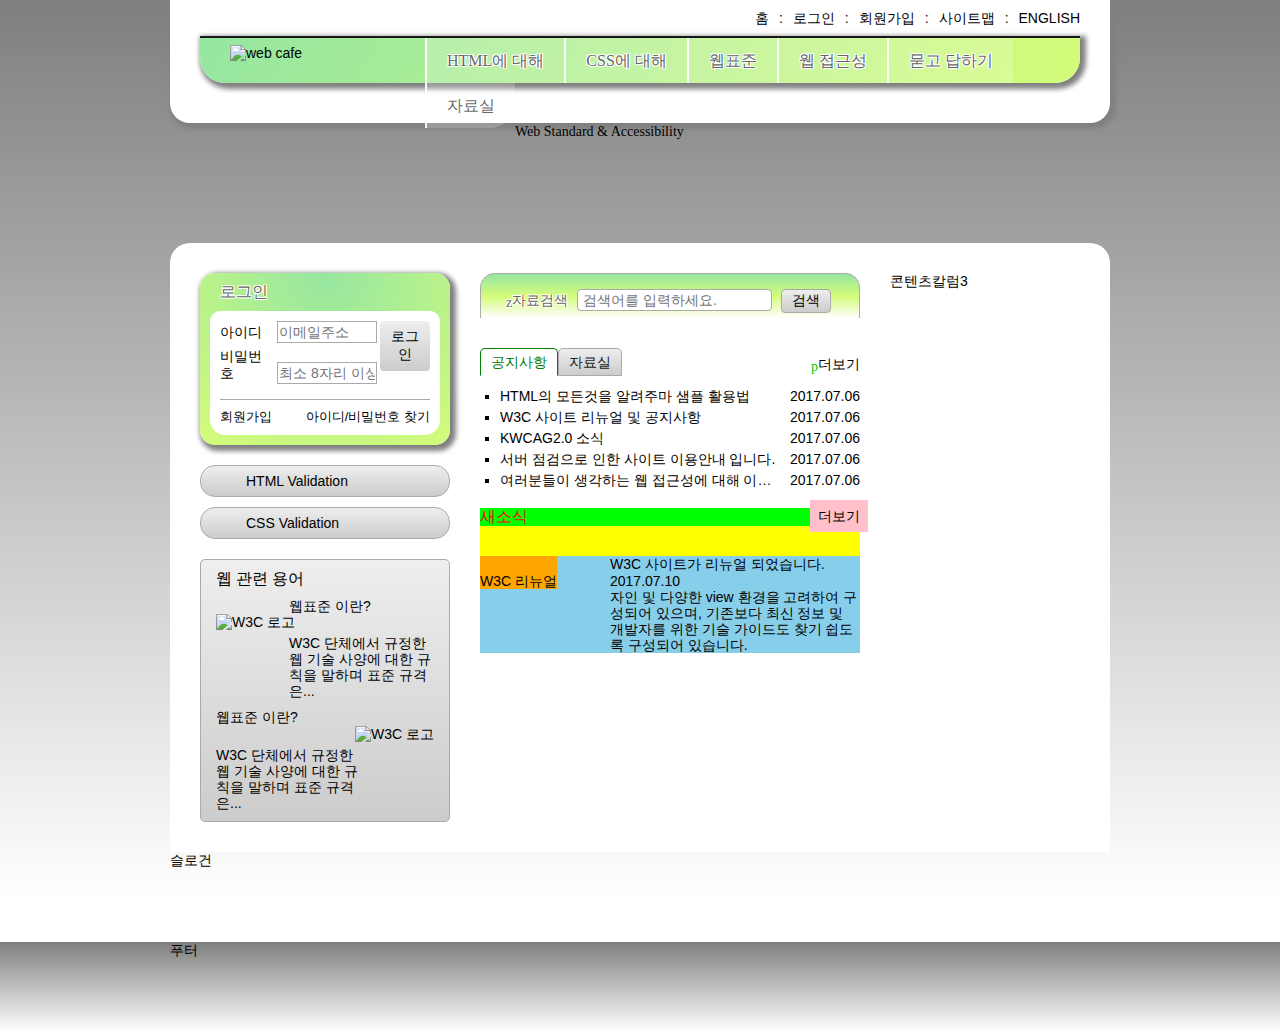
==== commit 4fa79d45: "새소식 디자인 일부 적용" ====
--- a/index.html
+++ b/index.html
@@ -217,7 +217,7 @@
 
 
                 <div class="board">
-                    <div class="notice">
+                    <div class="notice act">
                         <h2 class="notice-heading" tabindex="0">공지사항</h2>
                         <ul class="notice-list">
 
@@ -274,6 +274,42 @@
                     </div>
                 </div>
 
+                <!--<div class="news">
+                    <h2 class="title">새소식</h2>
+
+
+                    <div class="news-form">
+                        <a href="#">
+                            <figure class="etc">
+                                <img src="images/news.gif" alt="뉴스 이미지">
+                                <figcaption>W3C 리뉴얼</figcaption>
+                            </figure>
+                            <ul class="news-list">
+                                <li class="top">W3C 사이트가 리뉴얼 되었습니다.</li>
+                                <time datetime="2017-07-07T13:44:25">2017.07.07</time>
+                                <li class="bottom">디자인 및 다양한 view 환경을 고려하여 구성되어 있으며, 기존보다 최신 정보 및 개발자를 위한 기술 가이드도 찾기 쉽도록 구성되어 있습니다.</li>
+                            </ul>
+                        </a>
+                        <a href="#" class="news-more" title="새소식">더보기</a>
+                    </div>
+                </div>-->
+                <section class="news">
+                    <h2 class="news-heading">새소식</h2>
+                    <article class="news-item">
+                        <!--a태그를 쓰면 반드시 a가 기본으로 inline-block이니까 block으로 바꾸자-->
+                        <a href="#">
+                            <h3 class="news-item-heading">W3C 사이트가 리뉴얼 되었습니다.</h3>
+                            <time class="news-item-date" datetime="2017-07-10T17:12:30">2017.07.10</time>
+                            <p class="news-item-brief">자인 및 다양한 view 환경을 고려하여 구성되어 있으며, 기존보다 최신 정보 및 개발자를 위한 기술 가이드도 찾기 쉽도록 구성되어 있습니다.</p>
+                            <figure class="news-item-thumnail">
+                                <img src="images/news.gif" alt="">
+                                <figcaption>W3C 리뉴얼</figcaption>
+                            </figure>
+
+                        </a>
+                    </article>
+                    <a href="#" class="news-more" title="새소식">더보기</a>
+                </section>
 
 
 
--- a/css/style.css
+++ b/css/style.css
@@ -367,7 +367,7 @@
 
 .main-menu ul a:hover,
 .main-menu ul a:focus {
-    color: red;
+    color: green;
 }
 
 .main-menu ul a {
@@ -1067,6 +1067,339 @@
     display: block;
 }*/
 
+
+/*공지사항 및 자료실*/
+
+
+/*.board {
+    position: relative;
+    margin-top: 20px;
+}
+
+.notice-more,
+.pds-more {
+    position: absolute;
+    right: 5px;
+}
+
+.board ul time {
+    float: right;
+}
+
+.notice-list {
+    display: none;
+}
+
+.pds-list {
+}
+
+.board li a::before {
+    font-family: "webcafeicon";
+    content: "r";
+    position: relative;
+    top: 2px;
+}
+
+.board ul {
+    line-height: 30px;
+    position: absolute;
+    top: 40px;
+    padding: 0 0 0 10px;
+    list-style-type: none;
+}
+
+.board h2 {
+    float: left;
+    position: relative;
+}
+
+.notice-heading,
+.pds-heading {
+    margin: 0;
+    color: rgba(93, 93, 93, 0.95);
+    text-shadow: 1px 1px 0 #fff, 1px -1px 0 #fff, -1px 1px 0 #fff, -1px -1px 0 #fff;
+    padding: 5px;
+    border: 1px solid #aaa;
+    background: linear-gradient(to bottom, #eee, #ccc);
+    border-radius: 4px 4px 0 0;
+    border-bottom: 0;
+}
+
+.act .notice-heading,
+.act .pds-heading {
+    background: white;
+    border: 1px solid red;
+    border-bottom: 0;
+    color: red;
+    outline: 0;
+}*/
+
+
+/*공지사항 및 자료실 최종본*/
+
+.board {
+    height: 160px;
+    position: relative;
+    margin-top: 30px;
+}
+
+.notice-heading,
+.pds-heading {
+    float: left;
+    border: 1px solid #aaa;
+    border-radius: 5px 5px 0 0;
+    color: #181818;
+    background: linear-gradient(to bottom, #eee, #ccc);
+    padding: 5px 10px;
+    cursor: pointer;
+}
+
+.act .notice-heading,
+.act .pds-heading {
+    border-color: green;
+    border-bottom-color: white;
+    background: white;
+    color: green;
+    outline: 0;
+}
+
+.notice-list,
+.pds-list {
+    box-sizing: border-box;
+    /*크기를 줘야지 absolute가 되지 않도록 크기를 부모만큼 줘야 한다.*/
+    width: 100%;
+    list-style-type: square;
+    position: absolute;
+    top: 35px;
+    left: 0;
+    padding-left: 20px;
+}
+
+
+/*상자와 상자사이는 lint-height가 아니라 margin*/
+
+.notice-list li,
+.pds-list li {
+    margin: 5px 0;
+}
+
+.notice-list time,
+.pds-list time {
+    float: right;
+}
+
+.notice-list a,
+.pds-list a {
+    float: left;
+    width: 285px;
+    /*한줄일 경우에만 적용 가능하고 white space overflow text-overflow 3개를 한번에 사용한다.*/
+    /*한줄로 인식한다. 무조건*/
+    white-space: nowrap;
+    overflow: hidden;
+    /*ellipsis는 css3때 추가된것으로 추가된 부분은 ...으로 바뀐다.*/
+    text-overflow: ellipsis;
+}
+
+.notice-more,
+.pds-more {
+    position: absolute;
+    top: 0;
+    right: 0px;
+    padding: 8px 0 0 0;
+}
+
+.notice-more::before,
+.pds-more::before {
+    content: "p";
+    font-family: "webcafeIcon";
+    color: hsla(120, 100%, 40%, 1);
+    position: relative;
+    top: 2px;
+}
+
+.notice-list,
+.pds-list,
+.notice-more,
+.pds-more {
+    display: none;
+}
+
+.act .notice-list,
+.act .pds-list,
+.act .notice-more,
+.act .pds-more {
+    display: block;
+}
+
+
+/*새소식 디자인*/
+
+
+/*.news {
+    position: relative;
+    margin-top: 20px;
+    background: yellow;
+}
+
+.news-more {
+    top: 0;
+    right: 0;
+    position: absolute;
+}
+
+.news-form {
+    margin-top: 15px;
+    padding-top: 15px;
+    border-top: 1px solid #aaa;
+}
+
+.etc {
+    background: red;
+    margin: 0 20px 0 0;
+    float: left;
+}
+
+.etc figcaption {
+    margin-top: 20px;
+    text-align: center;
+}
+
+.news-list {
+    list-style-type: none;
+    background: lime;
+}
+
+.top {
+    background: pink;
+    margin-bottom: 3px;
+}
+
+.top::before {
+    content: "r";
+    font-family: "webcafeIcon";
+    position: relative;
+    top: 2px;
+}*/
+
+
+/*새소식 디자인 최종*/
+
+
+/*.news {
+    position: relative;
+    margin-top: 10px;
+}
+
+.news-heading {
+    color: red;
+    font-family: "Noto Sans Bold";
+}
+
+.news-item {
+    border-top: 1px solid #aaa;
+    margin-top: 15px;
+    padding-top: 15px;
+    position: relative;
+}
+
+.news-more {
+    position: absolute;
+    top: 0;
+    right: 0;
+}
+
+.news-item-thumnail {
+    float: left;
+    margin: 0 30px 0 0;
+}
+
+.news-item-thumnail img {
+    box-shadow: 3px 3px 5px 3px gray;
+    margin-bottom: 10px;
+}
+
+.news-item-thumnail figcaption {
+    text-align: center;
+}
+
+.news-item-heading {
+    font-family: "Noto Sans Bold", sans-serif;
+    right: 13px;
+    display: inline-block;
+    position: relative;
+    margin-bottom: 5px;
+}
+
+.news-item-date {
+    margin-bottom: 5px;
+}
+
+.news-item-brief {
+    margin-top: 5px;
+    line-height: 16px;
+}
+
+.news-item-heading::before {
+    content: "r";
+    font-family: "webcafeIcon";
+    position: relative;
+    top: 2px;
+}
+
+.news-more::before {
+    content: "p";
+    font-family: "webcafeIcon";
+    color: hsla(120, 100%, 40%, 1);
+    position: relative;
+    top: 2px;
+}*/
+
+
+/*-------*/
+
+.news {
+    background: yellow;
+    mask-type: 10px;
+    position: relative;
+}
+
+.news-heading {
+    background: lime;
+    font-family: "Noto Sans Bold";
+    font-size: 1.6rem;
+    color: red;
+}
+
+.news-more {
+    background: pink;
+    position: absolute;
+    top: -8px;
+    right: -8px;
+    padding: 8px;
+}
+
+.news-item {
+    position: relative;
+    background: skyblue;
+    margin-top: 30px;
+    padding-left: 130px;
+}
+
+
+/*꼭 블록화 시켜야 한다!!!!*/
+
+.news-item a {
+    display: block;
+}
+
+.news-item-thumnail {
+    top: 0;
+    left: 0;
+    position: absolute;
+    margin: 0;
+    background: orange;
+}
+
 .slogan {
     height: 10vh;
 }
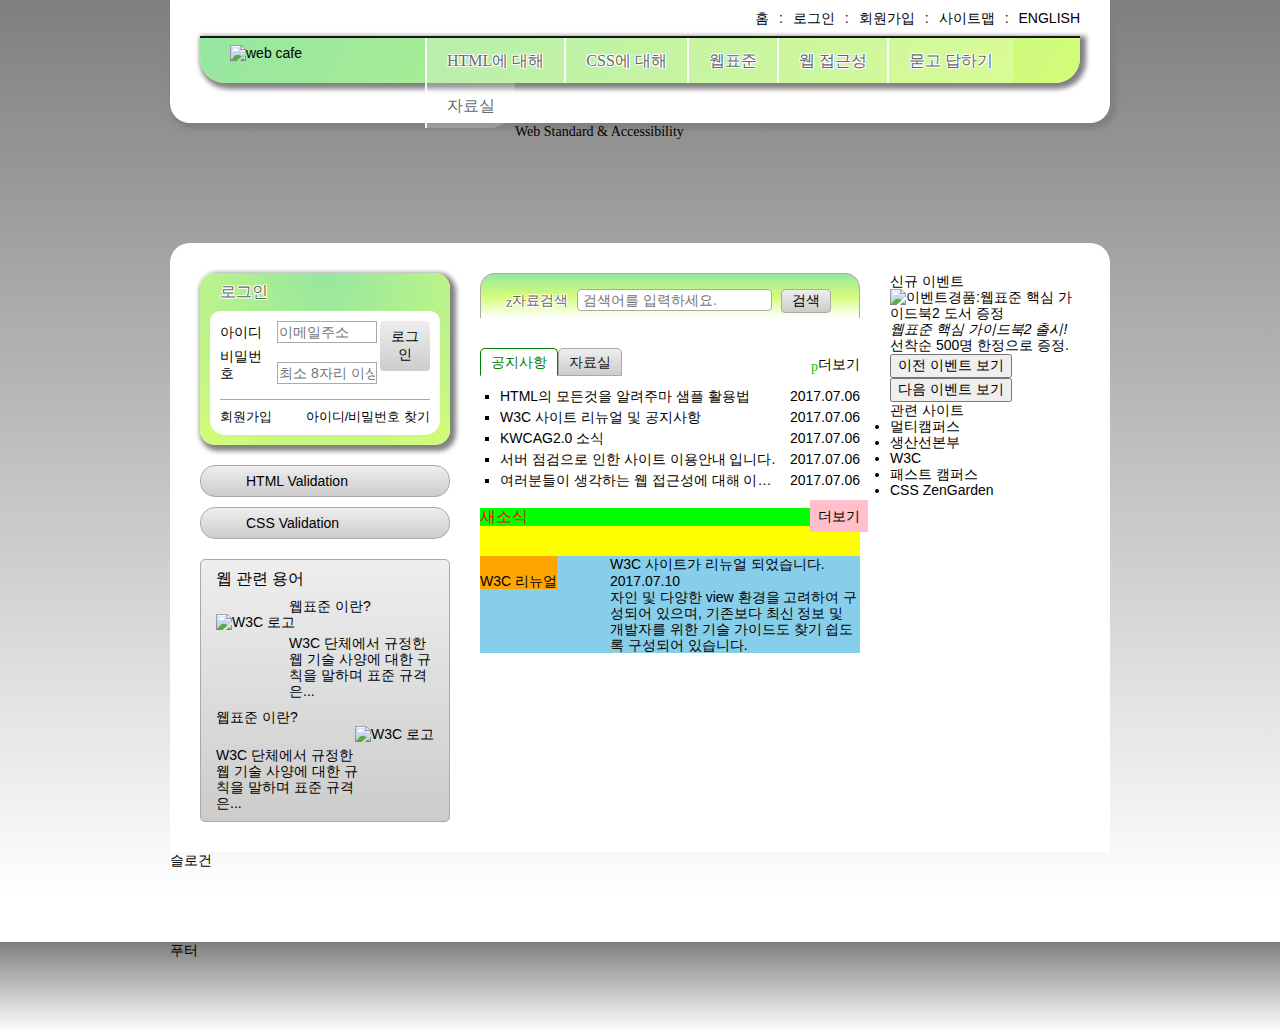
==== commit b1b59cfd: "신규 이벤트 및 관련 사이트 마크업 완성" ====
--- a/index.html
+++ b/index.html
@@ -315,7 +315,33 @@
 
             </div>
 
-            <div class="group group3 ">콘텐츠칼럼3</div>
+            <div class="group group3 ">
+                <div class="event-related">
+                    <div class="event">
+                        <h2 class="event-heading">신규 <span>이벤트</span></h2>
+                        <div id="event-detail">
+                            <p><img src="images/free_gift.gif" alt="이벤트경품:웹표준 핵심 가이드북2 도서 증정"></p>
+                            <p>
+                                <em>웹표준 핵심 가이드북2 출시!</em> 선착순 500명 한정으로 증정.
+                            </p>
+                        </div>
+                        <div class="btn-event">
+                            <button type="button" class="btn-event-prev">이전 이벤트 보기</button>
+                            <button type="button" class="btn-event-next">다음 이벤트 보기</button>
+                        </div>
+                    </div>
+                    <div class="related">
+                        <h2 class="related-heading">관련 <span>사이트</span></h2>
+                        <ul class="related-list">
+                            <li><a href="#">멀티캠퍼스</a></li>
+                            <li><a href="#">생산선본부</a></li>
+                            <li><a href="#">W3C</a></li>
+                            <li><a href="#">패스트 캠퍼스</a></li>
+                            <li><a href="#">CSS ZenGarden</a></li>
+                        </ul>
+                    </div>
+                </div>
+            </div>
         </main>
 
         <!--article.slogan+footer.footer-->
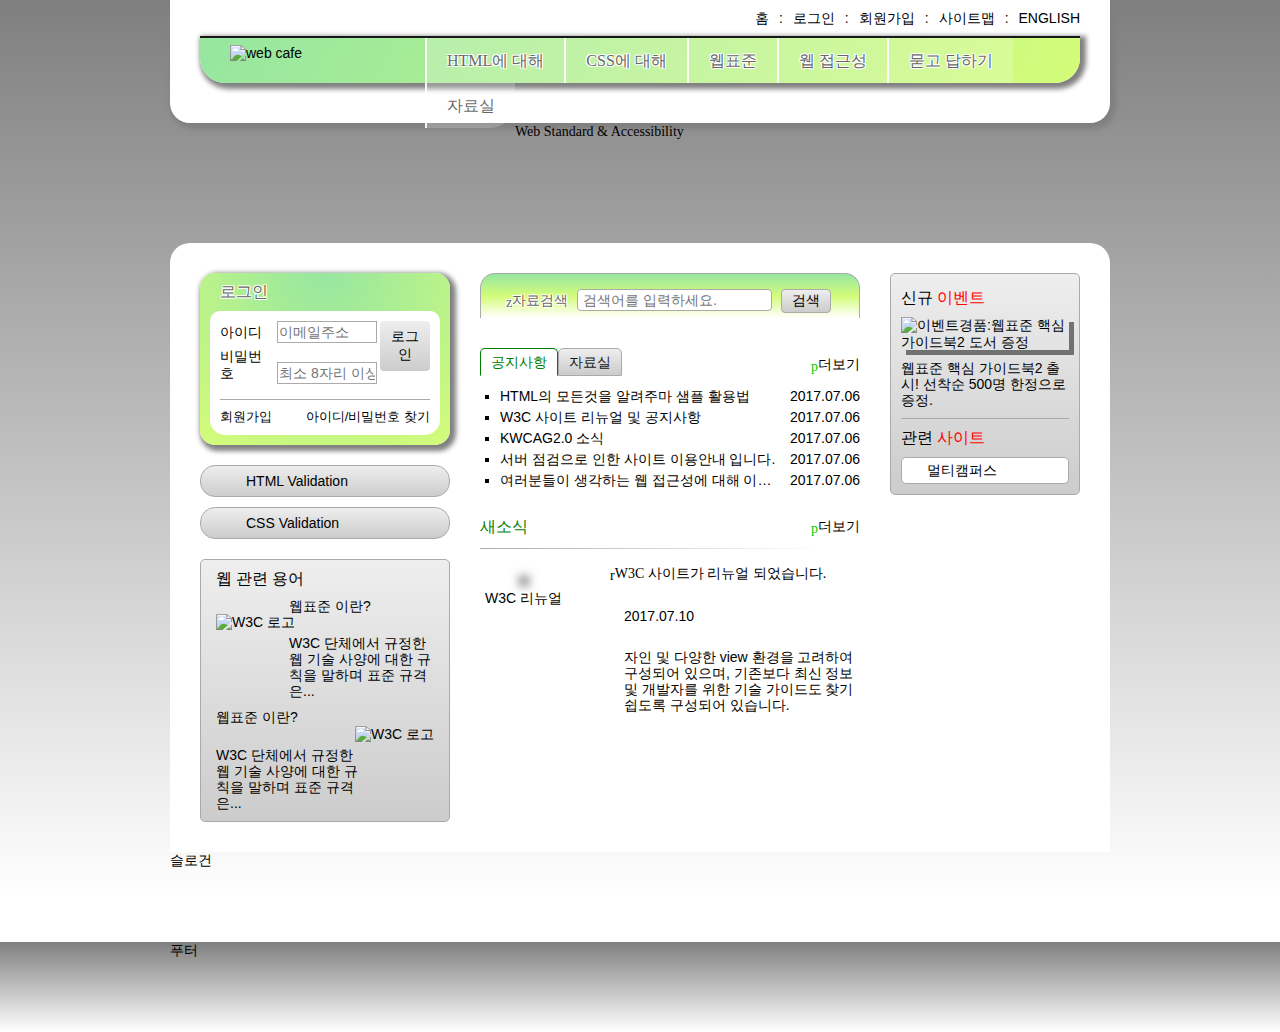
==== commit be2a6f86: "옆에 신규 이벤트까지 완성" ====
--- a/index.html
+++ b/index.html
@@ -332,7 +332,7 @@
                     </div>
                     <div class="related">
                         <h2 class="related-heading">관련 <span>사이트</span></h2>
-                        <ul class="related-list">
+                        <ul class="related-list" tabindex="0">
                             <li><a href="#">멀티캠퍼스</a></li>
                             <li><a href="#">생산선본부</a></li>
                             <li><a href="#">W3C</a></li>
--- a/css/style.css
+++ b/css/style.css
@@ -1358,20 +1358,35 @@
 /*-------*/
 
 .news {
-    background: yellow;
-    mask-type: 10px;
-    position: relative;
+    margin-top: 10px;
+    position: relative;
+}
+
+.news::before {
+    content: "";
+    position: absolute;
+    width: 90%;
+    height: 1px;
+    background: linear-gradient(to right, #aaa, #fff);
+    top: 30px;
+    left: 0;
+}
+
+.news-more::before {
+    content: "p";
+    font-family: "webcafeIcon";
+    color: hsla(120, 100%, 40%, 1);
+    position: relative;
+    top: 2px;
 }
 
 .news-heading {
-    background: lime;
     font-family: "Noto Sans Bold";
     font-size: 1.6rem;
-    color: red;
+    color: green;
 }
 
 .news-more {
-    background: pink;
     position: absolute;
     top: -8px;
     right: -8px;
@@ -1380,11 +1395,28 @@
 
 .news-item {
     position: relative;
-    background: skyblue;
     margin-top: 30px;
     padding-left: 130px;
 }
 
+.news-item-date,
+.news-item-brief {
+    /*기본적으로 inline으로 되기 때문에 block이나 inline block로 처리해야 한다.*/
+    display: block;
+    margin: 25px 0 0 1em;
+}
+
+.news-item-heading {
+    font-family: "Noto Sans Bold";
+}
+
+.news-item-heading::before {
+    content: "r";
+    font-family: "webcafeIcon";
+    position: relative;
+    top: 2px;
+}
+
 
 /*꼭 블록화 시켜야 한다!!!!*/
 
@@ -1393,12 +1425,191 @@
 }
 
 .news-item-thumnail {
-    top: 0;
-    left: 0;
+    top: 5px;
+    left: 5px;
     position: absolute;
     margin: 0;
-    background: orange;
-}
+    text-align: center;
+}
+
+.news-item-thumnail img {
+    margin-bottom: 15px;
+    box-shadow: 0 10px 10px 5px rgba(0, 0, 0, 0.5);
+}
+
+
+/*신규이벤트 및 관련 사이트*/
+
+.event {
+    border-bottom: 1px solid #aaa;
+    position: relative;
+}
+
+.event-related {
+    padding: 10px;
+    position: relative;
+    background: linear-gradient(to bottom, #eee, #ccc);
+    border: 1px solid #aaa;
+    border-radius: 5px;
+}
+
+.event-heading {
+    padding-top: 5px;
+}
+
+.event-heading,
+.related-heading {
+    font-family: "Noto Sans Bold";
+    font-size: 1.6rem;
+}
+
+.event-heading span,
+.related-heading span {
+    color: red;
+}
+
+#event-detail {
+    margin-top: 10px;
+}
+
+#event-detail img {
+    box-shadow: 5px 5px 0 0 rgba(0, 0, 0, 0.5);
+}
+
+#event-detail p {
+    padding-bottom: 10px;
+}
+
+#event-detail em {
+    font-style: normal;
+}
+
+.btn-event {
+    height: 19px;
+    position: absolute;
+    top: 5px;
+    right: 0;
+}
+
+.btn-event-prev,
+.btn-event-next {
+    width: 18px;
+    height: 19px;
+    border: 0;
+    padding: 19px 0 0 0;
+    cursor: pointer;
+    background: url("images/back_forward.png") no-repeat;
+    overflow: hidden;
+}
+
+.btn-event-prev:focus,
+.btn-event-next:focus {
+    outline: 2px dotted #0ff;
+}
+
+.btn-event-next {
+    background-position: 100% 0;
+}
+
+.related {
+    margin-top: 10px;
+}
+
+.related-list a {
+    display: block;
+    line-height: 25px;
+    padding-left: 25px;
+}
+
+.related-list:hover,
+.related-list:focus {
+    height: 125px;
+    padding: 10px 0;
+}
+
+.related-list {
+    margin-top: 10px;
+    list-style-type: none;
+    background: #fff;
+    border: 1px solid #aaa;
+    border-radius: 5px;
+    height: 25px;
+    overflow: hidden;
+    transition: all 0.5s;
+}
+
+
+/*.event-heading span,
+.related-heading span {
+    color: red;
+}
+
+.btn-event {
+    position: absolute;
+    top: 10px;
+    right: 10px;
+}
+
+#event-detail {
+    margin-top: 10px;
+    padding-bottom: 10px;
+    border-bottom: 1px solid #aaa;
+}
+
+#event-detail img {
+    box-shadow: 3px 3px 3px 3px gray;
+    margin-bottom: 15px;
+}
+
+.related {
+    margin-top: 10px;
+}
+
+.related-heading {
+    margin-bottom: 10px;
+}
+
+.related-list li:hover {
+    line-height: 30px;
+    border: 1px solid #aaa;
+    background: white;
+    border-radius: 15px;
+    box-sizing: border-box;
+    width: 170px;
+    padding: 5px 15px;
+    list-style-type: none;
+    display: inline-block;
+}
+
+.related-list {
+    line-height: 30px;
+    border: 1px solid #aaa;
+    background: white;
+    border-radius: 15px;
+    box-sizing: border-box;
+    width: 170px;
+    height: 40px;
+    padding: 5px 15px;
+    list-style-type: none;
+    display: inline-block;
+    overflow: hidden;
+}
+
+.btn-event-prev,
+.btn-event-next {
+    cursor: pointer;
+    border: 0;
+    background: url("images/back_forward.png");
+    display: inline-block;
+    width: 20px;
+    padding-top: 18px;
+    height: 0;
+    overflow: hidden;
+}
+
+.btn-event-next {
+    background-position: -35px 0;
+}*/
 
 .slogan {
     height: 10vh;
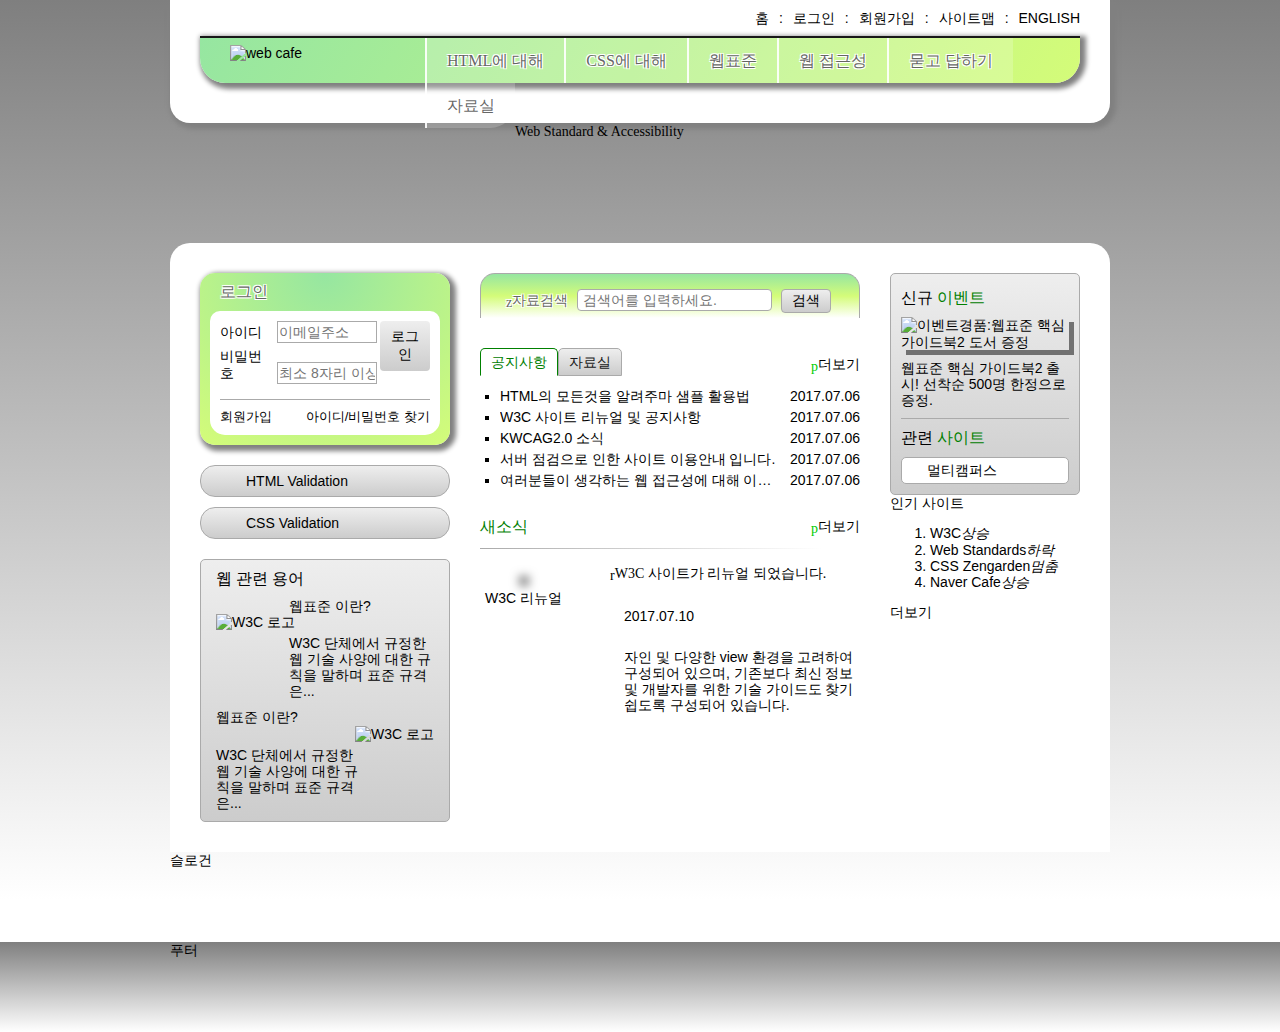
==== commit e449c01a: "인기사이트 마크업 완성" ====
--- a/index.html
+++ b/index.html
@@ -341,6 +341,17 @@
                         </ul>
                     </div>
                 </div>
+                <div class="favorite">
+                    <h2 class="favorite-heding">인기 <span>사이트</span></h2>
+                    <ol class="favorite-list">
+                        <!--li.no$*4>em.up-->
+                        <li class="no1">W3C<em class="up">상승</em></li>
+                        <li class="no2">Web Standards<em class="down">하락</em></li>
+                        <li class="no3">CSS Zengarden<em class="stop">멈춤</em></li>
+                        <li class="no4">Naver Cafe<em class="up">상승</em></li>
+                    </ol>
+                    <a href="#" class="favorite-more" title="인기 사이트">더보기</a>
+                </div>
             </div>
         </main>
 
--- a/css/style.css
+++ b/css/style.css
@@ -626,7 +626,7 @@
 
 .icon-right-open::before,
 .icon-right-outline::before {
-    color: red;
+    color: green;
     /*font-size: 1rem;*/
 }
 
@@ -1465,7 +1465,7 @@
 
 .event-heading span,
 .related-heading span {
-    color: red;
+    color: green;
 }
 
 #event-detail {
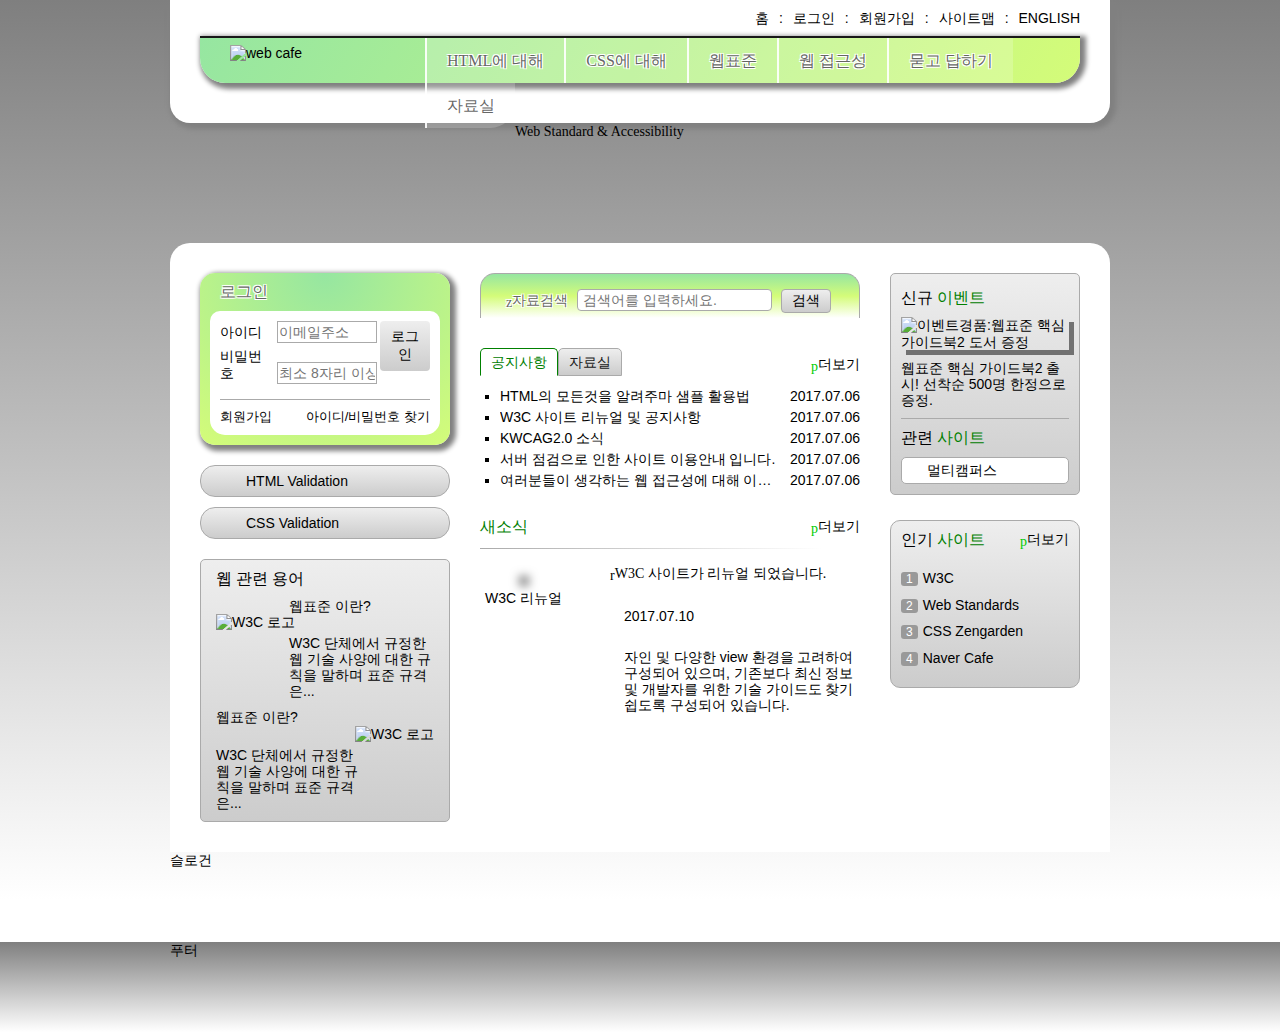
==== commit d3fe22cf: "인기사이트 디자인 완성" ====
--- a/index.html
+++ b/index.html
@@ -332,7 +332,7 @@
                     </div>
                     <div class="related">
                         <h2 class="related-heading">관련 <span>사이트</span></h2>
-                        <ul class="related-list" tabindex="0">
+                        <ul class="related-list">
                             <li><a href="#">멀티캠퍼스</a></li>
                             <li><a href="#">생산선본부</a></li>
                             <li><a href="#">W3C</a></li>
@@ -342,7 +342,7 @@
                     </div>
                 </div>
                 <div class="favorite">
-                    <h2 class="favorite-heding">인기 <span>사이트</span></h2>
+                    <h2 class="favorite-heading">인기 <span>사이트</span></h2>
                     <ol class="favorite-list">
                         <!--li.no$*4>em.up-->
                         <li class="no1">W3C<em class="up">상승</em></li>
--- a/css/style.css
+++ b/css/style.css
@@ -1458,13 +1458,15 @@
 }
 
 .event-heading,
-.related-heading {
+.related-heading,
+.favorite-heading {
     font-family: "Noto Sans Bold";
     font-size: 1.6rem;
 }
 
 .event-heading span,
-.related-heading span {
+.related-heading span,
+.favorite-heading span {
     color: green;
 }
 
@@ -1536,6 +1538,11 @@
     height: 25px;
     overflow: hidden;
     transition: all 0.5s;
+}
+
+.list-act {
+    height: 125px;
+    padding: 10px 0;
 }
 
 
@@ -1611,6 +1618,156 @@
     background-position: -35px 0;
 }*/
 
+
+/*인기사이트*/
+
+.favorite {
+    position: relative;
+    border: 1px solid #aaa;
+    border-radius: 10px;
+    padding: 10px;
+    background: linear-gradient(to bottom, #eee, #ccc);
+    margin-top: 25px;
+}
+
+.favorite-list {
+    margin: 10px 0 0 0;
+    padding: 0;
+    overflow: hidden;
+}
+
+.favorite-list li {
+    position: relative;
+    margin: 10px 0;
+    counter-increment: number;
+}
+
+.favorite-list li::before {
+    content: counter(number, decimal);
+    background: #999;
+    border-radius: 3px;
+    padding: 0 5px;
+    font-size: 1.2rem;
+    color: white;
+    margin-right: 5px;
+}
+
+.up,
+.down,
+.stop {
+    background: url("images/rank.png") no-repeat;
+    font-style: normal;
+    /*float: right;*/
+    position: absolute;
+    width: 9px;
+    height: 0;
+    padding-top: 11px;
+    overflow: hidden;
+    top: 50%;
+    right: 0;
+    transform: translateY(-50%);
+}
+
+.stop {
+    background-position: 0 50%;
+}
+
+.down {
+    background-position: 0 100%;
+}
+
+.favorite-more {
+    padding: 8px;
+    position: absolute;
+    top: 2px;
+    right: 2px;
+}
+
+.favorite-more::before {
+    content: "p";
+    font-family: "webcafeIcon";
+    color: hsla(120, 100%, 40%, 1);
+    position: relative;
+    top: 2px;
+}
+
+
+/*.no1::before {
+    display: inline-block;
+    border: 1px solid gray;
+    border-radius: 3px 3px 3px 3px;
+    content: "1";
+    background: gray;
+    color: white;
+    padding: 0 5px;
+    margin-right: 4px;
+}
+
+.no2::before {
+    display: inline-block;
+    border: 1px solid gray;
+    border-radius: 3px 3px 3px 3px;
+    content: "2";
+    background: gray;
+    color: white;
+    padding: 0 5px;
+    margin-right: 4px;
+}
+
+.no3::before {
+    display: inline-block;
+    border: 1px solid gray;
+    border-radius: 3px 3px 3px 3px;
+    content: "3";
+    background: gray;
+    color: white;
+    padding: 0 5px;
+    margin-right: 4px;
+}
+
+.no4::before {
+    display: inline-block;
+    border: 1px solid gray;
+    border-radius: 3px 3px 3px 3px;
+    content: "4";
+    background: gray;
+    color: white;
+    padding: 0 5px;
+    margin-right: 4px;
+}
+
+.favorite-more {
+    position: absolute;
+    top: 10px;
+    right: 10px;
+}
+
+.favorite-more::before {
+    content: "p";
+    font-family: "webcafeIcon";
+    color: hsla(120, 100%, 40%, 1);
+    position: relative;
+    top: 2px;
+}
+
+.favorite-list em {
+    display: inline-block;
+    float: right;
+    background: url("images/rank.png") no-repeat;
+    width: 9px;
+    height: 0px;
+    padding-top: 11px;
+    overflow: hidden;
+}
+
+.no2 em {
+    background-position: 0 100%;
+}
+
+.no3 em {
+    background-position: 0 50%;
+}*/
+
 .slogan {
     height: 10vh;
 }
